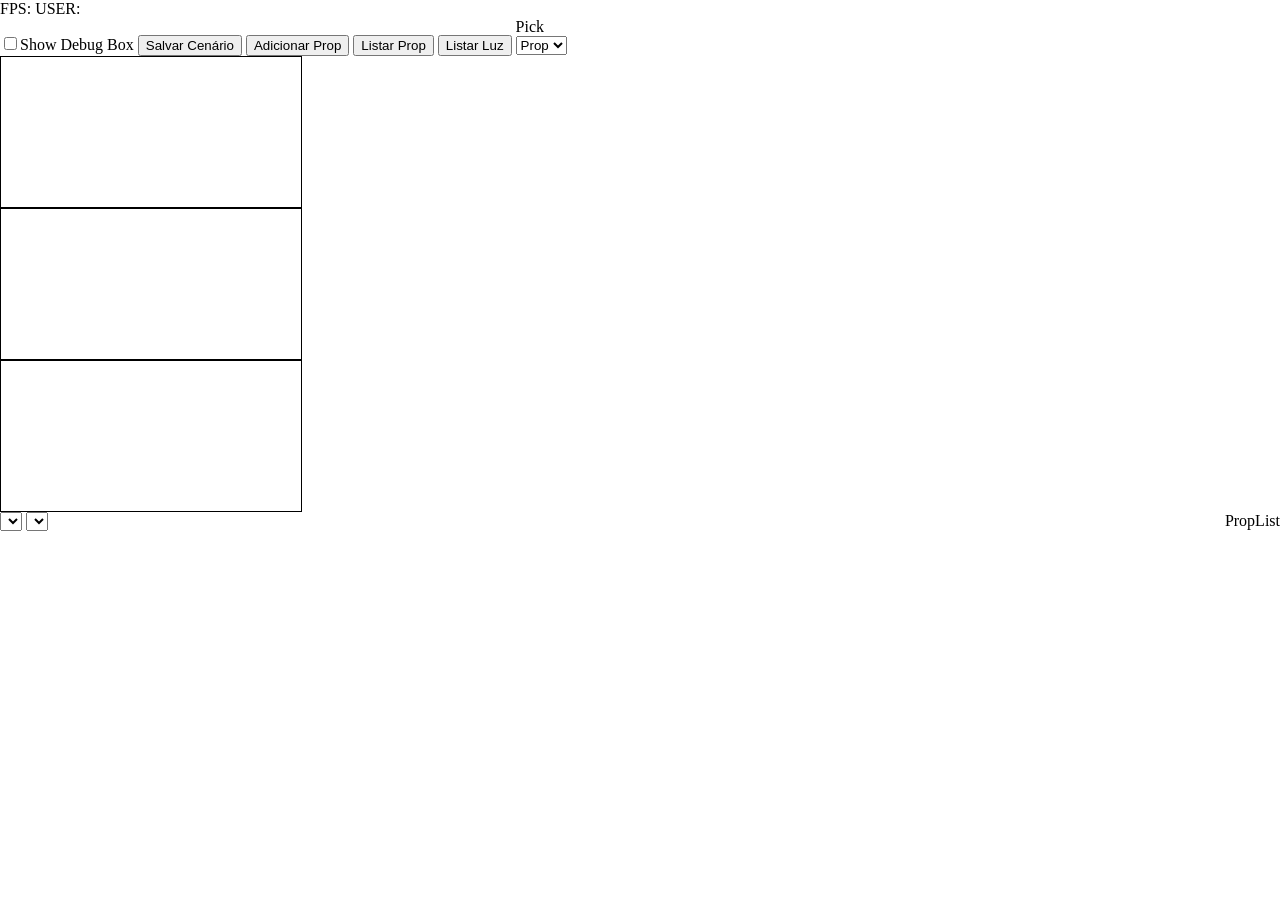
==== editor.html @ 6840b180 "Fix tabindex" ====
<!DOCTYPE html>
<html lang="en">

<head>
    <meta charset="UTF-8">
    <meta name="viewport" content="width=device-width, initial-scale=1.0">
    <title>Viewer</title>
    <style>
        @font-face {
            font-family: 'customFont';
            src: url('/stream-view/Kingthings_Exeter.ttf');
        }

        body {
            margin: 0;
            /* overflow: hidden; */
        }

        html,
        body,
        canvas {
            image-rendering: pixelated;
            image-rendering: crisp-edges;
            transform: scale(1) translateZ(0);
            will-change: transform;
            backface-visibility: hidden;
            perspective: 1px;
        }

        canvas {
            display: block;
            image-rendering: pixelated !important;
            /* Modern browsers */
            image-rendering: crisp-edges;
            /* Firefox */
            image-rendering: -webkit-optimize-contrast;
            /* Safari */
            image-rendering: -moz-crisp-edges;
            /* Firefox */
            image-rendering: -o-crisp-edges;
            /* Opera */
            transform: translateZ(0);
            /* Força o CEF a usar escala exata */
            will-change: transform;
            /* Otimização para CEF */
        }

        .menu.top>div {
            display: inline-block;
        }

        #debugCanvas {
            position: relative;
        }

        #uiCanvas {
            position: relative;
        }

        #debug>canvas {
            display: inline-block;
        }

        #debug {
            display: flex;
            align-items: flex-start;
        }

        #charConfig {
            display: inline-block;
            top: 0;
            right: 0;
            position: absolute;
            background-color: white;
        }

        #charConfig input {
            width: 45px;
        }

        #charConfig>div>label {
            width: 100%;
            display: inline-block;
        }

        #charConfig ul {
            border: 1px solid;
            list-style: none;
            padding-left: 10px;
            padding-right: 10px;
            margin-top: 0px;
        }

        #charConfig li label {
            text-align: center;
            width: 100%;
            display: inline-block;
        }

        #charConfig li:has(+li) {
            border-bottom: 1px solid;
        }

        #charConfig .animation-group span {
            width: 45px;
            display: inline-block;
            text-align: right;
        }

        #charConfig .animation-group {
            width: 135px;
            border-bottom: 1px solid;
        }

        .lbl-range>span {
            display: inline-block;
            min-width: 25px;
            width: 25px;
            text-align: right;
        }

        #floating-menu {
            position: absolute;
            top: 250px;
            right: 0;
            color: white;
            background-color: black;
        }

        #floating-menu:not(:empty) {
            padding: 5px;
        }
    </style>
</head>

<body>
    <label>FPS: <span id="lbl-fps"></span></label>
    <label>USER: <span id="lbl-user-id"></span></label>

    <div class="menu top">
        <div>
            <label><input type="checkbox" id="chk-debug-box" />Show Debug Box</label>
            <button type="button" id="btn-salvar-cenario">Salvar Cenário</button>
            <button type="button" id="btn-add-prop">Adicionar Prop</button>
            <button type="button" id="btn-list-prop">Listar Prop</button>
            <button type="button" id="btn-list-light">Listar Luz</button>
        </div>
        <div>
            <label>Pick</label>
            <div>
                <select id="ddlPickType">
                    <option value="prop">Prop</option>
                    <option value="char">Char</option>
                </select>
                <label id="lblPicking"></label>
            </div>
        </div>
    </div>

    <canvas id="gameCanvas" style="border: 1px solid;"></canvas>
    <canvas id="uiCanvas" style="border: 1px solid;"></canvas>
    <canvas id="debugCanvas" tabindex="-1" style="border: 1px solid;"></canvas>

    <div>
        <select id="ddlAtlas"></select>
        <select id="ddlAtlasSection"></select>

        <div id="charConfig" style="display: none;">
        </div>

        <div id="floating-menu"></div>

        <div style="float: right;">
            <div>
                PropList
                <ul id="listProp">

                </ul>
            </div>
        </div>
    </div>

    <div id="debug">
        <canvas id="debugAtlasSection"></canvas>
        <canvas id="debugAtlas"></canvas>
    </div>


    <script src="https://webgl2fundamentals.org/webgl/resources/webgl-utils.js"></script>
    <script src="https://webgl2fundamentals.org/webgl/resources/m4.js"></script>

    <script type="module">
        import engine from '/stream-view/js/dsv/engine.js';
        import game from '/stream-view/js/dsv/game.js';
        import { atlases, charDefinitions, propsDefinition, createAllAtlas } from '/stream-view/js/dsv/atlasManager.js';
        import drawer from '/stream-view/js/dsv/drawers.js';
        import propConstruct from '/stream-view/js/dsv/propConstruct.js';
        import Character from '/stream-view/js/dsv/elements/character.js';
        import charAnimations from '/stream-view/js/dsv/animations/charAnimation.js';
        import editor from '/stream-view/js/dsv/editor.js';
        import raw from '/stream-view/js/dsv/shader/raw.js';

        const params = new URLSearchParams(window.location.search);
        document.getElementById('lbl-user-id').innerHTML = params.get('viewer');

        const lblFps = document.getElementById('lbl-fps');
        const debug = document.getElementById('debug');
        const ddlAtlas = document.getElementById('ddlAtlas');
        const ddlAtlasSection = document.getElementById('ddlAtlasSection');

        engine.resizeCanvas(1920, 190, true);

        const canvas = engine.canvas;
        const gl = engine.gl;
        const programData = engine.programData;

        const createChar = (userData) => {
            const char = new Character({ position: { x: 400, y: 40 }, userData, spawnType: Character.spawnType.portal });
        }

        window.t = {
            showDebug: true,
            engine: engine,
            atlases: atlases,
            chars: () => game.getCharList(),
            props: () => game.getPropList(),
            dyprops: () => game.getDyPropList(),
            game: game,
            programData: programData,
            globalLight: engine.globalLight,
            createChar: createChar,
            createProp: propConstruct.createProp,
            charDefinitions: charDefinitions,
            propsDefinition: propsDefinition,
            spawnEmote: (e) => {
                let t = '';
                let childrens = [];
                if (e == 1) {
                    t = "https://static-cdn.jtvnw.net/emoticons/v2/emotesv2_dcd06b30a5c24f6eb871e8f5edbd44f7/default/light/2.0";
                }
                if (e == 2) {
                    t = "https://static-cdn.jtvnw.net/emoticons/v2/191764/default/light/2.0";
                    childrens.push('https://static-cdn.jtvnw.net/emoticons/v2/191762/default/light/2.0');
                    childrens.push('https://static-cdn.jtvnw.net/emoticons/v2/191763/default/light/2.0');
                    childrens.push('https://static-cdn.jtvnw.net/emoticons/v2/191763/default/light/2.0');
                    childrens.push('https://static-cdn.jtvnw.net/emoticons/v2/191763/default/light/2.0');
                    childrens.push('https://static-cdn.jtvnw.net/emoticons/v2/191763/default/light/2.0');
                    childrens.push('https://static-cdn.jtvnw.net/emoticons/v2/191763/default/light/2.0');
                    childrens.push('https://static-cdn.jtvnw.net/emoticons/v2/191767/default/light/2.0');
                }
                propConstruct.createDynamic("Emote", { position: { x: canvas.width, y: 100 }, texture: t, childrens: childrens, depth: engine.options.charDepth + 0.1 }, game.drawers['dyprop']);
            },
        }

        async function loadJSON(url) {
            const r = await fetch(url);
            const t = await r.text();
            return JSON.parse(t);
        }

        (async () => {
            console.log(`Canvas Width: ${canvas.width} / Height: ${canvas.height}`);

            const a = await game.setup(gl);
            const {
                propCenarioFBO,
                cenarioFBO,
                backgroundFBO,
                lightFBO,
                charDrawer,
                propDrawer,
                backgroundDrawer,
                cenarioDrawer,
                rioDrawer,
                rawDrawer,
                dyPropDrawer,
                lightDrawer,
            } = a;

            engine.addLight({ pos: { x: 260, y: 100, z: 1 }, color: { r: 1, b: 0, g: 0, a: 1 } });

            setTimeout(() => {
                createChar();
            }, 1000);
            
            const c = await loadJSON('/stream-view/js/dsv/cenario/01.json');
            //const c = await loadJSON('/js/dsv/cenario/stream.json');
            propConstruct.loadByList(c.props);

            let t = 0;
            window.portal = game.getPropList().find(x => x.constructor.name == "Portal");
            window.wagon = game.getPropList().find(x => x.constructor.name == "Wagon");
            engine.on('everySecond', () => {
                lblFps.innerHTML = engine.getFramerate();
            });

            engine.on('everyFrame', () => {
                t += 0.001;

                backgroundFBO.clearAndListen();

                // DRAW BACKGROUND
                gl.useProgram(programData['background'].program);
                gl.activeTexture(gl.TEXTURE0 + backgroundDrawer.atlasIndex);
                gl.uniform1f(programData['background'].locals.u.timeFactor, (game.time.hour / 12 > 1 ? (((game.time.hour / 12) - 2) * -1) : game.time.hour / 12));
                gl.bindVertexArray(programData['background'].vao);
                gl.bindBuffer(gl.ARRAY_BUFFER, programData['background'].transformBuffer);
                gl.bufferSubData(gl.ARRAY_BUFFER, 0, programData['background'].transformData);
                gl.drawArraysInstanced(gl.TRIANGLES, 0, 6, 3);
                gl.bindVertexArray(null);
                // END DRAW BACKGROUND

                backgroundFBO.unbind();

                // CENARIO FBO
                propCenarioFBO.clearAndListen();
                // CENARIO FBO

                // DRAW PROPS
                gl.useProgram(programData['prop'].program);
                gl.activeTexture(gl.TEXTURE0 + propDrawer.atlasIndex);
                gl.activeTexture(gl.TEXTURE0 + propDrawer.normalIndex);
                gl.bindVertexArray(programData['prop'].vao);
                gl.bindBuffer(gl.ARRAY_BUFFER, programData['prop'].transformBuffer);
                gl.bufferSubData(gl.ARRAY_BUFFER, 0, programData['prop'].transformData);
                gl.drawArraysInstanced(gl.TRIANGLES, 0, 6 * game.getPropList().length, 1);
                gl.bindVertexArray(null);
                // END DRAW PROPS

                // DRAW DYPROPS
                gl.useProgram(programData['dyprop'].program);
                gl.activeTexture(gl.TEXTURE0 + dyPropDrawer.atlasIndex);
                gl.bindVertexArray(programData['dyprop'].vao);
                gl.bindBuffer(gl.ARRAY_BUFFER, programData['dyprop'].transformBuffer);
                gl.bufferSubData(gl.ARRAY_BUFFER, 0, programData['dyprop'].transformData);
                gl.drawArraysInstanced(gl.TRIANGLES, 0, 6 * game.getDyPropCount(), 1);
                gl.bindVertexArray(null);
                // END DRAW DYPROPS

                // DRAW CHARS
                gl.useProgram(programData['char'].program);
                gl.activeTexture(gl.TEXTURE0 + charDrawer.atlasIndex);
                gl.activeTexture(gl.TEXTURE0 + charDrawer.normalIndex);
                gl.bindVertexArray(programData['char'].vao);
                gl.bindBuffer(gl.ARRAY_BUFFER, programData['char'].transformBuffer);
                gl.bufferSubData(gl.ARRAY_BUFFER, 0, programData['char'].transformData);
                gl.drawArraysInstanced(gl.TRIANGLES, 0, 6, game.getCharList().length * engine.countOfCharProps);
                gl.bindVertexArray(null);
                // END DRAW CHARS

                // END CENARIO FBO
                propCenarioFBO.unbind();
                // END CENARIO FBO

                lightFBO.clearAndListen();
                gl.blendFunc(gl.ONE, gl.ONE);
                gl.useProgram(programData['light'].program);
                gl.activeTexture(gl.TEXTURE0 + propCenarioFBO.normalIndex);
                gl.bindTexture(gl.TEXTURE_2D, propCenarioFBO.normal);
                gl.activeTexture(gl.TEXTURE0 + propCenarioFBO.objectInfoIndex);
                gl.bindTexture(gl.TEXTURE_2D, propCenarioFBO.objectInfo);
                gl.bindVertexArray(programData['light'].vao);
                gl.useProgram(programData['light'].program);
                gl.bindBuffer(gl.ARRAY_BUFFER, programData['light'].transformBuffer);
                gl.bufferData(gl.ARRAY_BUFFER, programData['light'].transformData, gl.DYNAMIC_DRAW);
                // gl.bindBuffer(gl.ARRAY_BUFFER, programData['light'].transformBuffer);
                // gl.bufferData(gl.ARRAY_BUFFER, 0, programData['light'].transformData);
                gl.drawArraysInstanced(gl.TRIANGLES, 0, 6, 1);
                gl.bindVertexArray(null);
                lightFBO.unbind();
                gl.blendFunc(gl.SRC_ALPHA, gl.ONE_MINUS_SRC_ALPHA);

                // RIO FBO
                cenarioFBO.clearAndListen();
                // RIO FBO

                gl.useProgram(programData['cenario'].program);
                gl.uniform3f(programData['cenario'].locals.u.globalLightPosition, engine.globalLight.x, engine.globalLight.y, engine.globalLight.z);
                gl.activeTexture(gl.TEXTURE0 + propCenarioFBO.textureIndex);
                gl.bindTexture(gl.TEXTURE_2D, propCenarioFBO.texture);
                gl.activeTexture(gl.TEXTURE0 + propCenarioFBO.normalIndex);
                gl.bindTexture(gl.TEXTURE_2D, propCenarioFBO.normal);
                gl.activeTexture(gl.TEXTURE0 + propCenarioFBO.objectInfoIndex);
                gl.bindTexture(gl.TEXTURE_2D, propCenarioFBO.objectInfo);
                gl.activeTexture(gl.TEXTURE0 + lightFBO.textureIndex);
                gl.bindTexture(gl.TEXTURE_2D, lightFBO.texture);
                gl.activeTexture(gl.TEXTURE0 + backgroundFBO.textureIndex);
                gl.bindTexture(gl.TEXTURE_2D, backgroundFBO.texture);
                gl.bindVertexArray(cenarioDrawer.vao);
                gl.enable(gl.BLEND);
                gl.drawArrays(gl.TRIANGLE_STRIP, 0, 4);
                gl.disable(gl.BLEND);
                gl.bindTexture(gl.TEXTURE_2D, null);
                gl.bindVertexArray(null);

                // END RIO FBO
                cenarioFBO.unbind();
                // END RIO FBO

                gl.enable(gl.BLEND);
                gl.activeTexture(gl.TEXTURE0 + cenarioFBO.textureIndex);
                gl.bindTexture(gl.TEXTURE_2D, cenarioFBO.texture);

                gl.useProgram(programData['rio'].program);
                gl.uniform1f(programData['rio'].locals.u.time, t);
                gl.activeTexture(gl.TEXTURE0 + cenarioFBO.textureIndex);
                gl.bindTexture(gl.TEXTURE_2D, cenarioFBO.texture);
                //gl.activeTexture(gl.TEXTURE0 + cenarioDrawer.normalIndex);
                //gl.bindTexture(gl.TEXTURE_2D, cenarioDrawer.normal);
                gl.bindVertexArray(rioDrawer.vao);
                gl.drawArrays(gl.TRIANGLE_STRIP, 0, 4);

                gl.useProgram(programData['raw'].program);
                // gl.activeTexture(gl.TEXTURE0 + cenarioDrawer.normalIndex);
                // gl.bindTexture(gl.TEXTURE_2D, cenarioDrawer.normal);
                gl.bindVertexArray(cenarioDrawer.vao);
                gl.drawArrays(gl.TRIANGLE_STRIP, 0, 4);
                gl.bindVertexArray(null);


                gl.disable(gl.BLEND);
                gl.bindTexture(gl.TEXTURE_2D, null);
                gl.bindVertexArray(null);

            });
            editor.updateDDLAtlases();
        })();

        if (params.get('viewer')) {
            fetch('/user-data', {
                method: 'post', body: JSON.stringify({ userId: params.get('viewer') })
            }).then(response => response.json()).then(json => {
                console.log(json);
            });
        }

    </script>
</body>

</html>
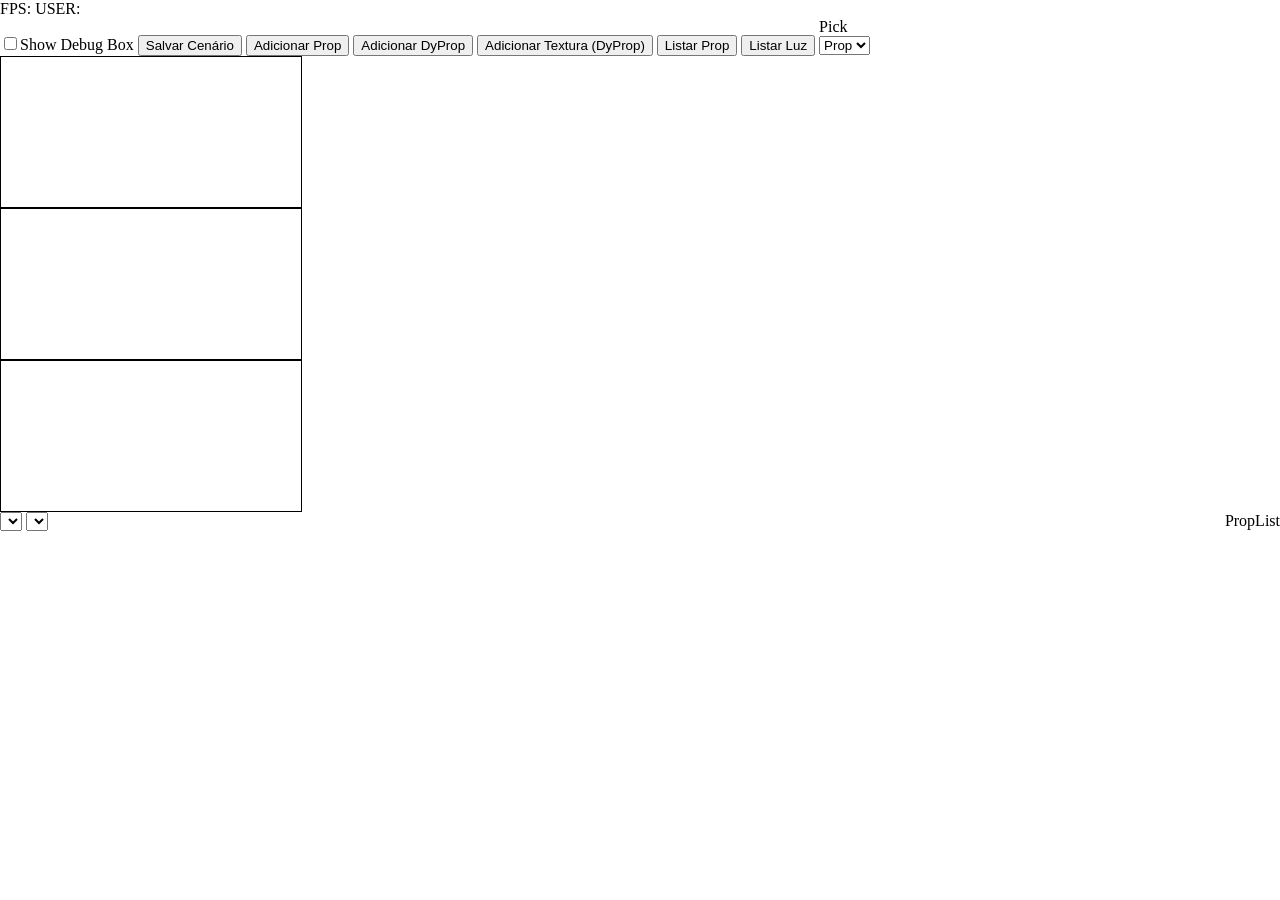
==== commit 0358c163: "Added option to upload texture and normal" ====
--- a/editor.html
+++ b/editor.html
@@ -4,7 +4,7 @@
 <head>
     <meta charset="UTF-8">
     <meta name="viewport" content="width=device-width, initial-scale=1.0">
-    <title>Viewer</title>
+    <title>Editor</title>
     <style>
         @font-face {
             font-family: 'customFont';
@@ -122,7 +122,7 @@
         #floating-menu {
             position: absolute;
             top: 250px;
-            right: 0;
+            left: 0;
             color: white;
             background-color: black;
         }
@@ -142,6 +142,8 @@
             <label><input type="checkbox" id="chk-debug-box" />Show Debug Box</label>
             <button type="button" id="btn-salvar-cenario">Salvar Cenário</button>
             <button type="button" id="btn-add-prop">Adicionar Prop</button>
+            <button type="button" id="btn-add-dyprop">Adicionar DyProp</button>
+            <button type="button" id="btn-add-texture">Adicionar Textura (DyProp)</button>
             <button type="button" id="btn-list-prop">Listar Prop</button>
             <button type="button" id="btn-list-light">Listar Luz</button>
         </div>
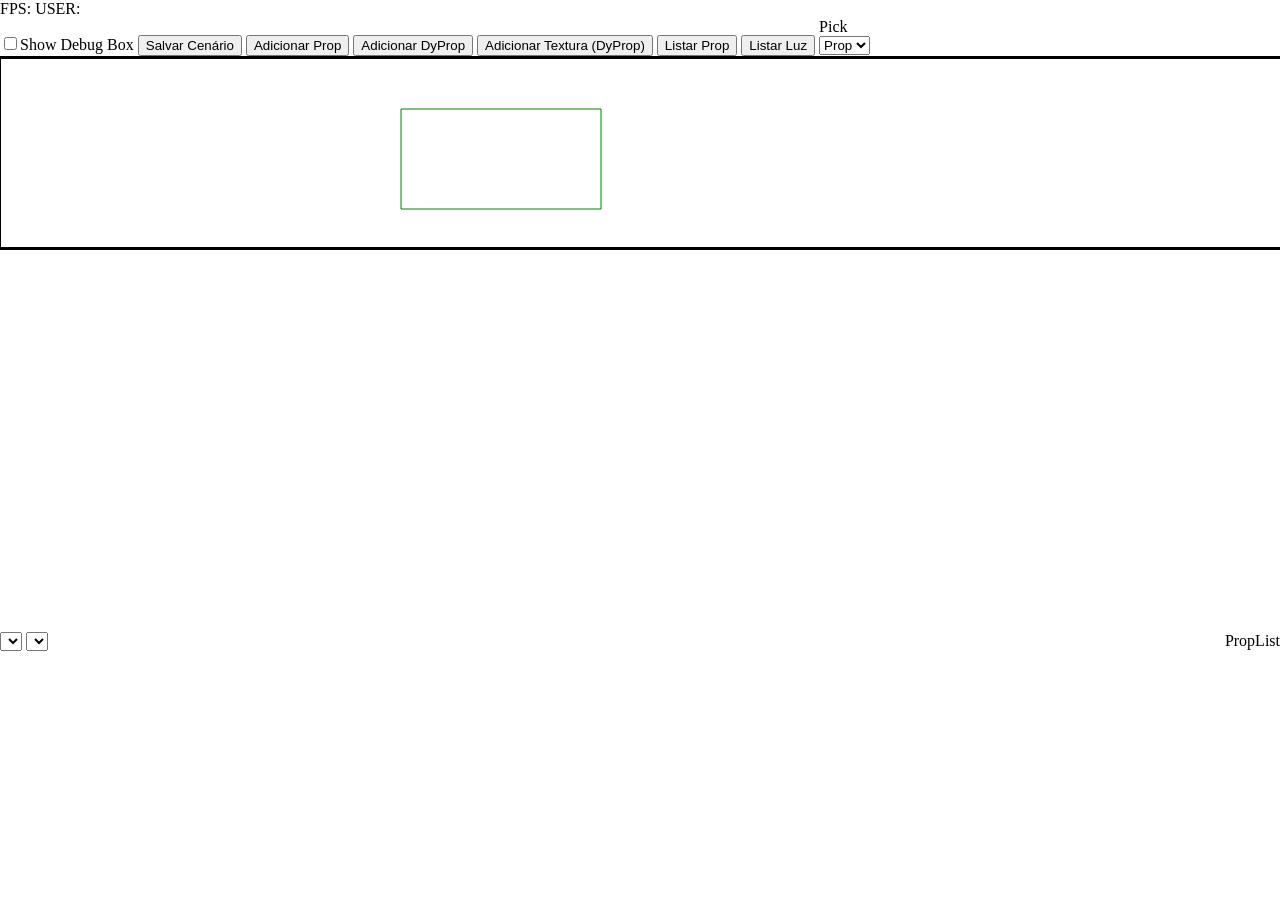
==== commit 444c3d86: "remake" ====
--- a/editor.html
+++ b/editor.html
@@ -4,11 +4,11 @@
 <head>
     <meta charset="UTF-8">
     <meta name="viewport" content="width=device-width, initial-scale=1.0">
-    <title>Editor</title>
+    <title>Stream Editor</title>
     <style>
         @font-face {
             font-family: 'customFont';
-            src: url('/stream-view/Kingthings_Exeter.ttf');
+            src: url('/Kingthings_Exeter.ttf');
         }
 
         body {
@@ -154,7 +154,6 @@
                     <option value="prop">Prop</option>
                     <option value="char">Char</option>
                 </select>
-                <label id="lblPicking"></label>
             </div>
         </div>
     </div>
@@ -192,15 +191,15 @@
     <script src="https://webgl2fundamentals.org/webgl/resources/m4.js"></script>
 
     <script type="module">
-        import engine from '/stream-view/js/dsv/engine.js';
-        import game from '/stream-view/js/dsv/game.js';
-        import { atlases, charDefinitions, propsDefinition, createAllAtlas } from '/stream-view/js/dsv/atlasManager.js';
-        import drawer from '/stream-view/js/dsv/drawers.js';
-        import propConstruct from '/stream-view/js/dsv/propConstruct.js';
-        import Character from '/stream-view/js/dsv/elements/character.js';
-        import charAnimations from '/stream-view/js/dsv/animations/charAnimation.js';
-        import editor from '/stream-view/js/dsv/editor.js';
-        import raw from '/stream-view/js/dsv/shader/raw.js';
+        import engine from '/js/dsv/engine.js';
+        import game from '/js/dsv/game.js';
+        import { atlases, charDefinitions, propsDefinition, createAllAtlas } from '/js/dsv/atlasManager.js';
+        import drawer from '/js/dsv/drawers.js';
+        import propConstruct from '/js/dsv/propConstruct.js';
+        import Character from '/js/dsv/elements/character.js';
+        import charAnimations from '/js/dsv/animations/charAnimation.js';
+        import editor from '/js/dsv/editor.js';
+        import raw from '/js/dsv/shader/raw.js';
 
         const params = new URLSearchParams(window.location.search);
         document.getElementById('lbl-user-id').innerHTML = params.get('viewer');
@@ -216,24 +215,27 @@
         const gl = engine.gl;
         const programData = engine.programData;
 
-        const createChar = (userData) => {
-            const char = new Character({ position: { x: 400, y: 40 }, userData, spawnType: Character.spawnType.portal });
+        const createChar = (userData, spawn) => {
+            if (!spawn) spawn = Character.spawnType.portal;
+            if (spawn == 'point') spawn = Character.spawnType.position;
+            const char = new Character({ position: { x: 400, y: 40 }, userData, spawnType: spawn });
         }
 
         window.t = {
             showDebug: true,
+            game: game,
             engine: engine,
             atlases: atlases,
+            programData: programData,
+            propConstruct: propConstruct,
+            charDefinitions: charDefinitions,
+            propsDefinition: propsDefinition,
             chars: () => game.getCharList(),
             props: () => game.getPropList(),
             dyprops: () => game.getDyPropList(),
-            game: game,
-            programData: programData,
             globalLight: engine.globalLight,
+            createProp: propConstruct.createProp,
             createChar: createChar,
-            createProp: propConstruct.createProp,
-            charDefinitions: charDefinitions,
-            propsDefinition: propsDefinition,
             spawnEmote: (e) => {
                 let t = '';
                 let childrens = [];
@@ -279,13 +281,35 @@
                 lightDrawer,
             } = a;
 
-            engine.addLight({ pos: { x: 260, y: 100, z: 1 }, color: { r: 1, b: 0, g: 0, a: 1 } });
+            console.log(canvas.height / 2);
+            console.log(engine.addLight({ pos: { x: 200, y: canvas.height / 2, z: 1 }, color: { r: 1, g: 0, b: 0, a: 1 }, intensity: 1.0, radius: 300.0 }));
 
             setTimeout(() => {
+                createChar({
+                    "userId": "145590747",
+                    "username": "scavote",
+                    "name": "scavote",
+                    "isMod": true,
+                    "isCitizen": true,
+                    "isOnWorld": true,
+                    "isDead": null,
+                    "preset": {
+                        "helmet": "/char/props/helmet/coroa.png",
+                        "capeFront": "/char/props-especial/cape/cape_front.png",
+                        "capeBack": "/char/props-especial/cape/cape_back.png",
+                        "face": "/char/props-especial/face/moustache.png",
+                        "head": "/char/body/skeleton/head",
+                        "body": "/char/body/skeleton/body",
+                        "legs": "/char/body/skeleton/legs",
+                        "weapon": "/char/props/equip/espada",
+                        "second_weapon": "/char/props/equip/escudo_madeira"
+                    }
+                }, 'point');
+                createChar();
                 createChar();
             }, 1000);
-            
-            const c = await loadJSON('/stream-view/js/dsv/cenario/01.json');
+
+            const c = await loadJSON('/js/dsv/cenario/01.json');
             //const c = await loadJSON('/js/dsv/cenario/stream.json');
             propConstruct.loadByList(c.props);
 
@@ -355,6 +379,7 @@
                 // END CENARIO FBO
 
                 lightFBO.clearAndListen();
+                gl.enable(gl.BLEND);
                 gl.blendFunc(gl.ONE, gl.ONE);
                 gl.useProgram(programData['light'].program);
                 gl.activeTexture(gl.TEXTURE0 + propCenarioFBO.normalIndex);
@@ -367,9 +392,10 @@
                 gl.bufferData(gl.ARRAY_BUFFER, programData['light'].transformData, gl.DYNAMIC_DRAW);
                 // gl.bindBuffer(gl.ARRAY_BUFFER, programData['light'].transformBuffer);
                 // gl.bufferData(gl.ARRAY_BUFFER, 0, programData['light'].transformData);
-                gl.drawArraysInstanced(gl.TRIANGLES, 0, 6, 1);
+                gl.drawArraysInstanced(gl.TRIANGLES, 0, 6, engine.getLightCount());
                 gl.bindVertexArray(null);
                 lightFBO.unbind();
+                gl.disable(gl.BLEND);
                 gl.blendFunc(gl.SRC_ALPHA, gl.ONE_MINUS_SRC_ALPHA);
 
                 // RIO FBO
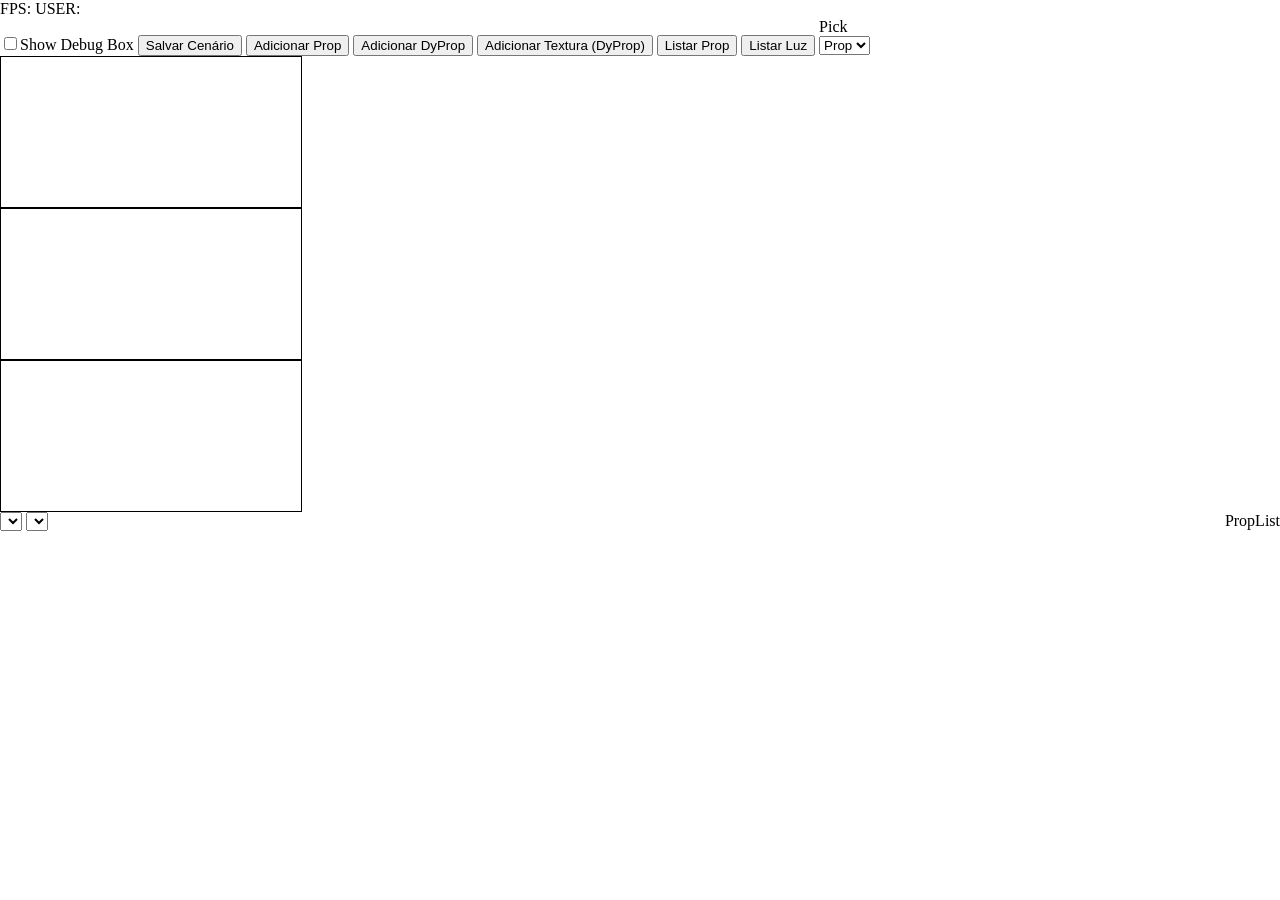
==== commit ed813cc1: "fix" ====
--- a/editor.html
+++ b/editor.html
@@ -191,15 +191,15 @@
     <script src="https://webgl2fundamentals.org/webgl/resources/m4.js"></script>
 
     <script type="module">
-        import engine from '/js/dsv/engine.js';
-        import game from '/js/dsv/game.js';
-        import { atlases, charDefinitions, propsDefinition, createAllAtlas } from '/js/dsv/atlasManager.js';
-        import drawer from '/js/dsv/drawers.js';
-        import propConstruct from '/js/dsv/propConstruct.js';
-        import Character from '/js/dsv/elements/character.js';
-        import charAnimations from '/js/dsv/animations/charAnimation.js';
-        import editor from '/js/dsv/editor.js';
-        import raw from '/js/dsv/shader/raw.js';
+        import engine from '/stream-view/js/dsv/engine.js';
+        import game from '/stream-view/js/dsv/game.js';
+        import { atlases, charDefinitions, propsDefinition, createAllAtlas } from '/stream-view/js/dsv/atlasManager.js';
+        import drawer from '/stream-view/js/dsv/drawers.js';
+        import propConstruct from '/stream-view/js/dsv/propConstruct.js';
+        import Character from '/stream-view/js/dsv/elements/character.js';
+        import charAnimations from '/stream-view/js/dsv/animations/charAnimation.js';
+        import editor from '/stream-view/js/dsv/editor.js';
+        import raw from '/stream-view/js/dsv/shader/raw.js';
 
         const params = new URLSearchParams(window.location.search);
         document.getElementById('lbl-user-id').innerHTML = params.get('viewer');
